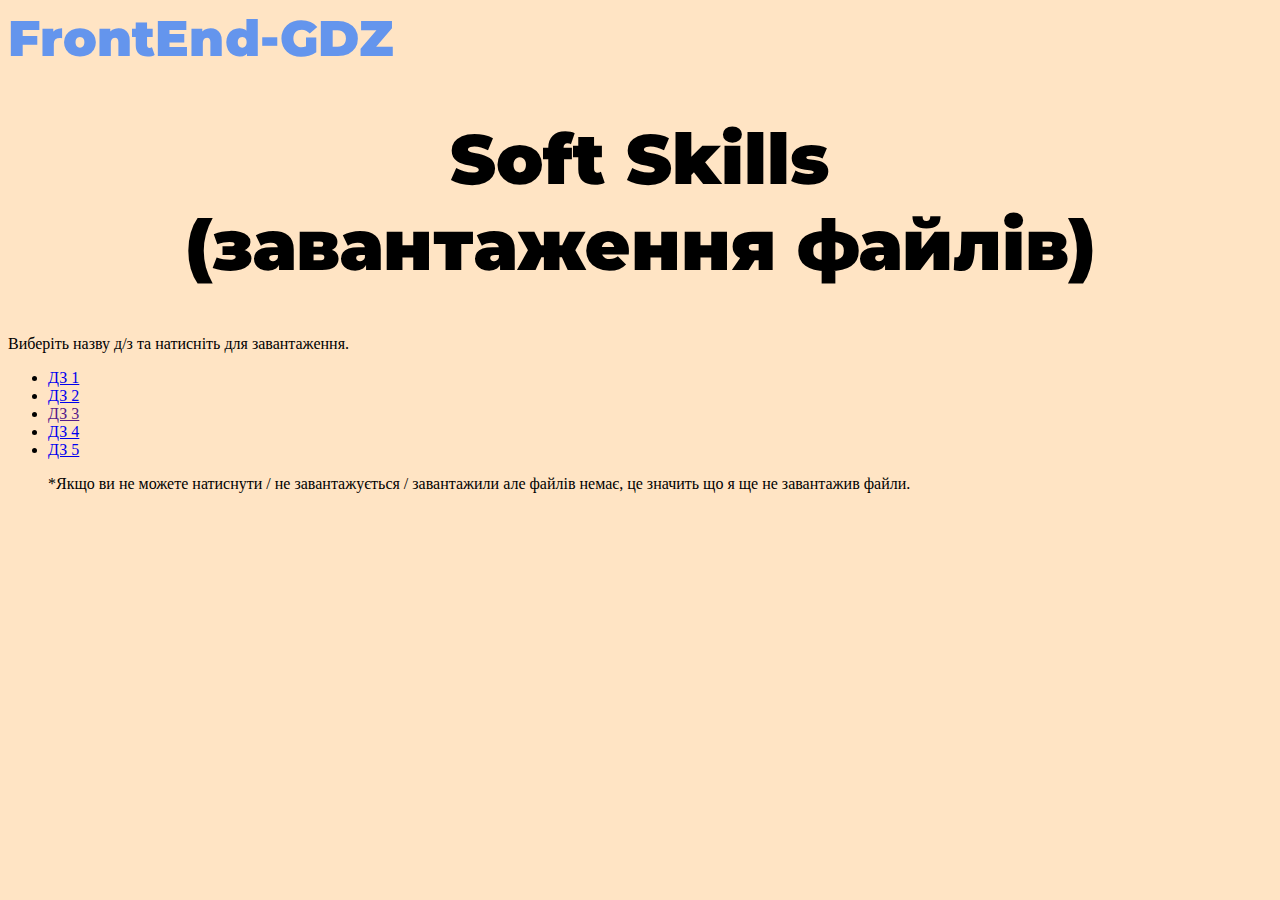
==== index_2.html @ eba08709 "first commit" ====
<!DOCTYPE html>
<html lang="en">

<head>
    <meta charset="UTF-8" />
    <meta http-equiv="X-UA-Compatible" content="IE=edge" />
    <meta name="viewport" content="width=device-width, initial-scale=1.0" />
    <title>Soft Skills - download</title>
    <link
        href="https://fonts.googleapis.com/css2?family=Montserrat:wght@100;200;300;400;500;600;700;800;900&display=swap"
        rel="stylesheet" />
    <link rel="stylesheet" href="style.css" />
    <link rel="stylesheet" href="style_2.css" />
    <link rel="stylesheet" href="style_3.css" />
    <link rel="stylesheet" href="style_4.css" />
    <link rel="stylesheet" href="style_5.css" />
</head>

<body>
    <header>
        <div>
            <a href="main.html" class="logo-link-header">FrontEnd-GDZ</a>
        </div>
    </header>
    <main>
        <h1>
            Soft Skills <br />(<span class="chtoeto">завантаження файлів</span>)
        </h1>
        <p class="description">
            Виберіть назву д/з та натисніть для завантаження.
        </p>
        <ul class="unor-list">
            <li class="list-item">
                <a href="/dzsoft-download/dz_1_soft.txt" download class="list-item-link">ДЗ 1</a>
            </li>
            <li class="list-item">
                <a href="/dzsoft-download/dz_2_soft.txt" download class="list-item-link">ДЗ 2</a>
            </li>
            <li class="list-item">
                <a href="" download class="list-item-link">ДЗ 3</a>
            </li>
            <li class="list-item">
                <a href="/dzsoft-download/dz_4_soft.txt" download class="list-item-link">ДЗ 4</a>
            </li>
            <li class="list-item">
                <a href="/dzsoft-download/dz_5_soft.txt" download class="list-item-link">ДЗ 5</a>
            </li>
            <p class="lower-description">
                *Якщо ви не можете натиснути / не завантажується / завантажили але
                файлів немає, це значить що я ще не завантажив файли.
            </p>
        </ul>
    </main>
    <script src="/script.js"></script>
</body>

</html>
---- style.css ----
body {
  background-color: bisque;
}

.logo-link-header {
  text-decoration: none;
  color: cornflowerblue;
  font-family: "Montserrat";
  font-weight: 900;
  font-size: 50px;
}

.logo-link-header:hover {
  color: red;
}

h1 {
  text-align: center;
  font-family: "Montserrat";
  font-weight: 900;
  font-size: 70px;
}

.p-main-description {
  text-align: center;
  font-size: 100px;
}

.main-logo-text {
  color: cornflowerblue;
}

.p-main-description {
  font-family: "Montserrat";
  font-weight: 800;
  font-size: 15px;
}

.whatdouneed {
  margin-top: 50px;
  text-align: center;
}

#soft-skills {
  margin-top: 1000px;
  text-align: center;
  text-decoration: none;
}

.whatdouneedmain {
  font-family: "Montserrat";
  font-weight: 900;
  font-size: 35px;
}

.softsk-link {
  text-decoration: none;
  color: plum;
  font-size: 50px;
}

.scroll-to-top-button {
  display: inline-block;
  background-color: plum;
  color: #111111;
  border: none;
  padding: 10px 20px;
  text-align: center;
  text-decoration: none;
  font-size: 16px;
  border-radius: 4px;
  cursor: pointer;
  margin-top: 50px;
}

.scroll-to-top-button:hover {
  background-color: red;
}

.softskills-text {
  font-family: "Montserrat";
  font-weight: 900;
}

.softskills-text-p {
  font-family: "Montserrat";
  font-weight: 700;
}

.button-text {
  font-family: "Montserrat";
  font-weight: 900;
}

.container {
  display: flex;
  justify-content: space-around;
}

.button {
  background-color: plum;
  color: white;
  border: none;
  padding: 10px 20px;
  text-align: center;
  text-decoration: none;
  font-size: 16px;
  border-radius: 4px;
  cursor: pointer;
  margin-top: 20px;
  font-family: "Montserrat";
  font-weight: 900;
}

.button-soft:hover {
  background-color: red;
}

.container-h2 {
  font-family: "Montserrat";
  font-weight: 800;
  text-align: center;
}

.main-div-soft {
  border: 1px solid black;
  /* Устанавливаем границу */
  width: 98%;
  /* Устанавливаем ширину */
  height: 340px;
  /* Устанавливаем высоту */
  padding: 20px;
  /* Добавляем отступ внутри рамки */
}

.techsk-link {
  text-decoration: none;
  color: plum;
  font-size: 30px;
}

#tech-skills {
  margin-top: 1000px;
  text-align: center;
  text-decoration: none;
}

.soft-photo {
  margin-top: 20px;
  text-align: center;
}

.vopros {
  font-size: 70px;
}

.uvaga {
  font-family: "Montserrat";
  font-weight: 900;
  margin-top: 200px;
}

.obernit {
  color: red;
}

.pysitmne {
  text-decoration: none;
  color: plum;
}

.pysitmne:hover {
  color: red;
}

.main-h2-golova {
  color: red;
  text-align: center;
  font-family: "Montserrat";
  font-weight: 900;
  font-size: 30px;
  margin-top: 200px;
}

.main-div-tech {
  border: 1px solid black;
  /* Устанавливаем границу */
  width: 98%;
  /* Устанавливаем ширину */
  height: 340px;
  /* Устанавливаем высоту */
  padding: 20px;
  /* Добавляем отступ внутри рамки */
}

.phototechsk {
  margin-top: 20px;
  text-align: center;
}

h3 {
  font-family: "Montserrat";
  font-weight: 900;
  text-align: center;
}
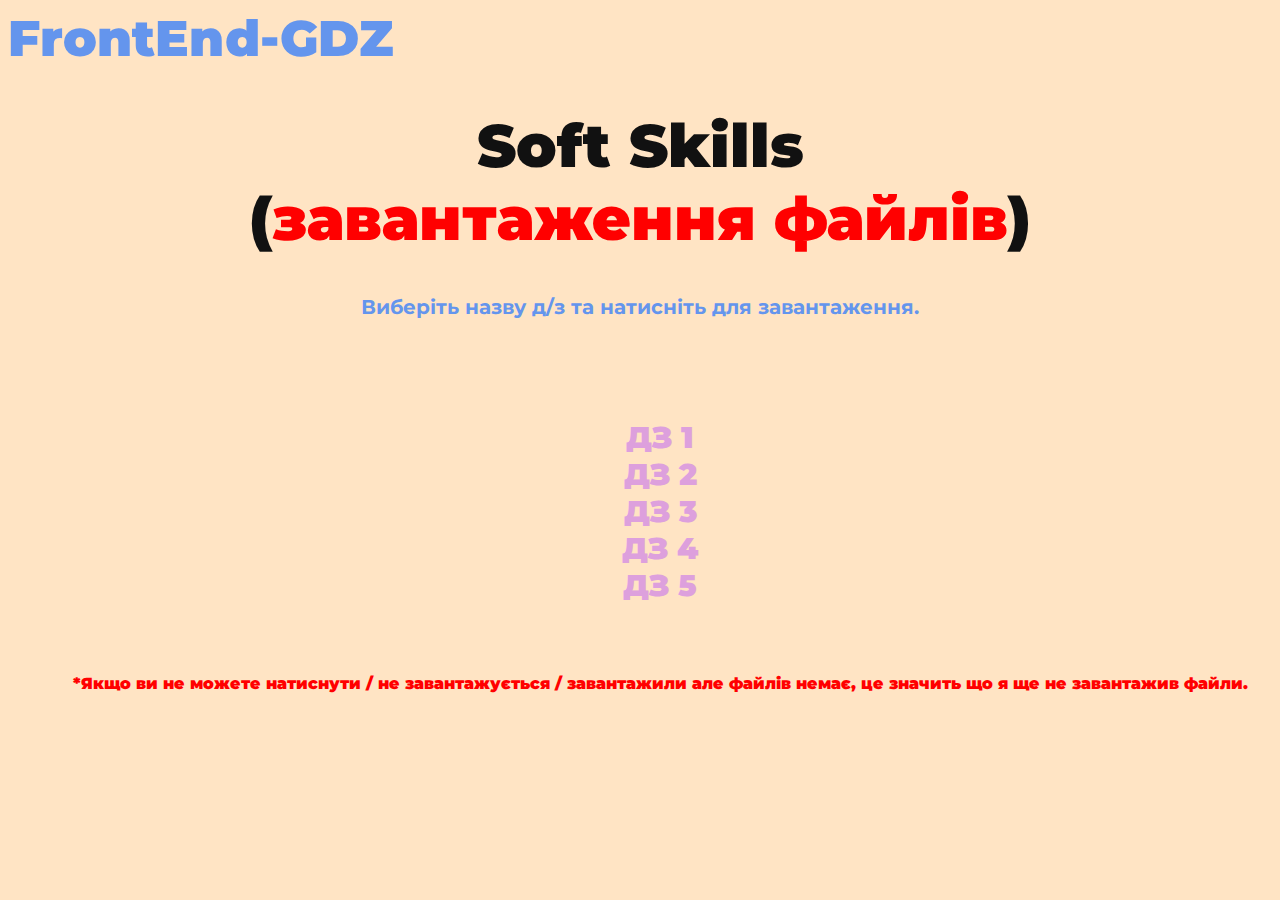
==== commit cdb6403c: "third commit" ====
--- a/index_2.html
+++ b/index_2.html
@@ -19,7 +19,7 @@
 <body>
     <header>
         <div>
-            <a href="main.html" class="logo-link-header">FrontEnd-GDZ</a>
+            <a href="index.html" class="logo-link-header">FrontEnd-GDZ</a>
         </div>
     </header>
     <main>
--- a/style.css
+++ b/style.css
@@ -45,6 +45,7 @@
   margin-top: 1000px;
   text-align: center;
   text-decoration: none;
+
 }
 
 .whatdouneedmain {
@@ -191,6 +192,7 @@
   /* Устанавливаем высоту */
   padding: 20px;
   /* Добавляем отступ внутри рамки */
+  margin-top: 100px;
 }
 
 .phototechsk {
--- a/style_2.css
+++ b/style_2.css
@@ -0,0 +1,57 @@
+body {
+    background-color: bisque;
+    font-family: 'Montserrat';
+}
+
+.logo-link-header {
+    text-decoration: none;
+    color: cornflowerblue;
+    font-family: "Montserrat";
+    font-weight: 900;
+    font-size: 50px;
+}
+
+.logo-link-header:hover {
+    color: red;
+}
+
+h1 {
+    text-align: center;
+    font-weight: 900;
+    font-size: 60px;
+    color: #111111
+}
+
+.description {
+    text-align: center;
+    font-weight: 700;
+    font-size: 20px;
+    color: cornflowerblue
+}
+
+.list-item-link {
+    text-decoration: none;
+    color: plum;
+    font-weight: 900;
+    font-size: 30px;
+}
+
+.list-item-link:hover {
+    color: red;
+}
+
+.unor-list {
+    list-style: none;
+    text-align: center;
+    margin-top: 100px;
+}
+
+.chtoeto {
+    color: red;
+}
+
+.lower-description {
+    margin-top: 70px;
+    font-weight: 900;
+    color: red;
+}--- a/style_3.css
+++ b/style_3.css
@@ -0,0 +1,57 @@
+body {
+    background-color: bisque;
+    font-family: 'Montserrat';
+}
+
+.logo-link-header {
+    text-decoration: none;
+    color: cornflowerblue;
+    font-family: "Montserrat";
+    font-weight: 900;
+    font-size: 50px;
+}
+
+.logo-link-header:hover {
+    color: red;
+}
+
+h1 {
+    text-align: center;
+    font-weight: 900;
+    font-size: 60px;
+    color: #111111
+}
+
+.description {
+    text-align: center;
+    font-weight: 700;
+    font-size: 20px;
+    color: cornflowerblue
+}
+
+.list-item-link {
+    text-decoration: none;
+    color: plum;
+    font-weight: 900;
+    font-size: 30px;
+}
+
+.list-item-link:hover {
+    color: red;
+}
+
+.unor-list {
+    list-style: none;
+    text-align: center;
+    margin-top: 100px;
+}
+
+.chtoeto {
+    color: red;
+}
+
+.lower-description {
+    margin-top: 70px;
+    font-weight: 900;
+    color: red;
+}--- a/style_4.css
+++ b/style_4.css
@@ -0,0 +1,57 @@
+body {
+    background-color: bisque;
+    font-family: 'Montserrat';
+}
+
+.logo-link-header {
+    text-decoration: none;
+    color: cornflowerblue;
+    font-family: "Montserrat";
+    font-weight: 900;
+    font-size: 50px;
+}
+
+.logo-link-header:hover {
+    color: red;
+}
+
+h1 {
+    text-align: center;
+    font-weight: 900;
+    font-size: 60px;
+    color: #111111
+}
+
+.description {
+    text-align: center;
+    font-weight: 700;
+    font-size: 20px;
+    color: cornflowerblue
+}
+
+.list-item-link {
+    text-decoration: none;
+    color: plum;
+    font-weight: 900;
+    font-size: 30px;
+}
+
+.list-item-link:hover {
+    color: red;
+}
+
+.unor-list {
+    list-style: none;
+    text-align: center;
+    margin-top: 100px;
+}
+
+.chtoeto {
+    color: red;
+}
+
+.lower-description {
+    margin-top: 70px;
+    font-weight: 900;
+    color: red;
+}--- a/style_5.css
+++ b/style_5.css
@@ -0,0 +1,57 @@
+body {
+    background-color: bisque;
+    font-family: 'Montserrat';
+}
+
+.logo-link-header {
+    text-decoration: none;
+    color: cornflowerblue;
+    font-family: "Montserrat";
+    font-weight: 900;
+    font-size: 50px;
+}
+
+.logo-link-header:hover {
+    color: red;
+}
+
+h1 {
+    text-align: center;
+    font-weight: 900;
+    font-size: 60px;
+    color: #111111
+}
+
+.description {
+    text-align: center;
+    font-weight: 700;
+    font-size: 20px;
+    color: cornflowerblue
+}
+
+.list-item-link {
+    text-decoration: none;
+    color: plum;
+    font-weight: 900;
+    font-size: 30px;
+}
+
+.list-item-link:hover {
+    color: red;
+}
+
+.unor-list {
+    list-style: none;
+    text-align: center;
+    margin-top: 100px;
+}
+
+.chtoeto {
+    color: red;
+}
+
+.lower-description {
+    margin-top: 70px;
+    font-weight: 900;
+    color: red;
+}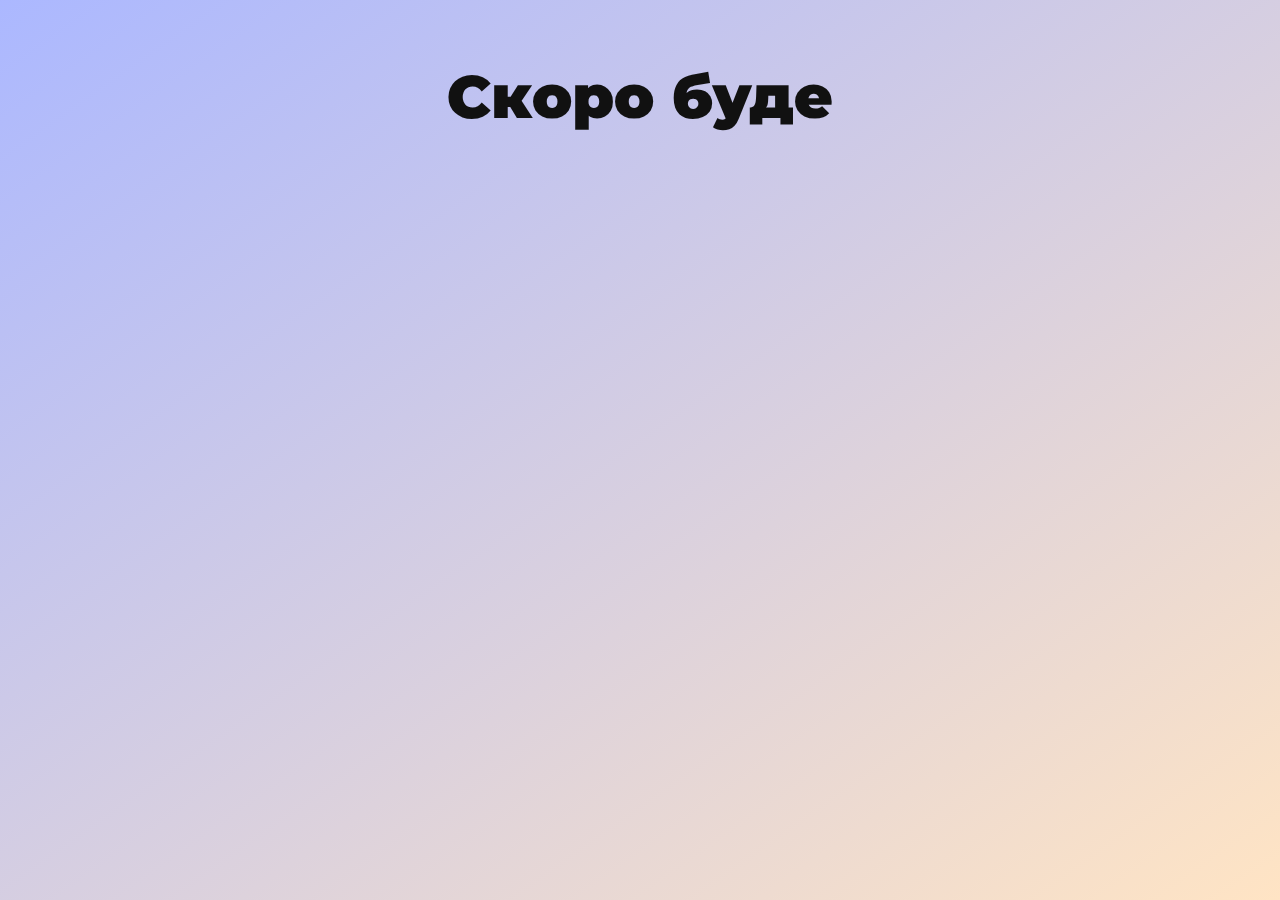
==== commit a63f7c12: "12321312" ====
--- a/index_2.html
+++ b/index_2.html
@@ -5,53 +5,19 @@
     <meta charset="UTF-8" />
     <meta http-equiv="X-UA-Compatible" content="IE=edge" />
     <meta name="viewport" content="width=device-width, initial-scale=1.0" />
-    <title>Soft Skills - download</title>
+    <title>Інформаційна сторінка</title>
     <link
         href="https://fonts.googleapis.com/css2?family=Montserrat:wght@100;200;300;400;500;600;700;800;900&display=swap"
         rel="stylesheet" />
-    <link rel="stylesheet" href="style.css" />
-    <link rel="stylesheet" href="style_2.css" />
-    <link rel="stylesheet" href="style_3.css" />
-    <link rel="stylesheet" href="style_4.css" />
-    <link rel="stylesheet" href="style_5.css" />
+    <link rel="stylesheet" type="text/css" href="style.css" />
+    <link rel="stylesheet" type="text/css" href="style_2.css" />
+    <link rel="stylesheet" type="text/css" href="style_3.css" />
+    <link rel="stylesheet" type="text/css" href="style_4.css" />
+    <link rel="icon" type="image/png" href="./images-main/info.jpg" />
 </head>
 
 <body>
-    <header>
-        <div>
-            <a href="index.html" class="logo-link-header">FrontEnd-GDZ</a>
-        </div>
-    </header>
-    <main>
-        <h1>
-            Soft Skills <br />(<span class="chtoeto">завантаження файлів</span>)
-        </h1>
-        <p class="description">
-            Виберіть назву д/з та натисніть для завантаження.
-        </p>
-        <ul class="unor-list">
-            <li class="list-item">
-                <a href="/dzsoft-download/dz_1_soft.txt" download class="list-item-link">ДЗ 1</a>
-            </li>
-            <li class="list-item">
-                <a href="/dzsoft-download/dz_2_soft.txt" download class="list-item-link">ДЗ 2</a>
-            </li>
-            <li class="list-item">
-                <a href="" download class="list-item-link">ДЗ 3</a>
-            </li>
-            <li class="list-item">
-                <a href="/dzsoft-download/dz_4_soft.txt" download class="list-item-link">ДЗ 4</a>
-            </li>
-            <li class="list-item">
-                <a href="/dzsoft-download/dz_5_soft.txt" download class="list-item-link">ДЗ 5</a>
-            </li>
-            <p class="lower-description">
-                *Якщо ви не можете натиснути / не завантажується / завантажили але
-                файлів немає, це значить що я ще не завантажив файли.
-            </p>
-        </ul>
-    </main>
-    <script src="/script.js"></script>
+    <h1>Скоро буде</h1>
 </body>
 
 </html>--- a/style.css
+++ b/style.css
@@ -1,207 +1,177 @@
 body {
-  background-color: bisque;
-}
-
-.logo-link-header {
-  text-decoration: none;
-  color: cornflowerblue;
   font-family: "Montserrat";
-  font-weight: 900;
-  font-size: 50px;
-}
-
-.logo-link-header:hover {
-  color: red;
+  background: linear-gradient(to bottom right, rgba(1, 39, 255, 0.329), bisque);
+  background-attachment: fixed;
+  background-repeat: no-repeat;
+  background-size: cover;
+  margin: 0;
+  padding: 10px;
 }
 
 h1 {
   text-align: center;
-  font-family: "Montserrat";
   font-weight: 900;
-  font-size: 70px;
+  margin-top: 50px;
+  font-size: 50px;
 }
-
-.p-main-description {
-  text-align: center;
-  font-size: 100px;
-}
-
-.main-logo-text {
+.heading-greetings-dirictory {
   color: cornflowerblue;
 }
-
-.p-main-description {
-  font-family: "Montserrat";
-  font-weight: 800;
-  font-size: 15px;
+.header-logo {
+  text-decoration: none;
+  color: cornflowerblue;
+  font-weight: 900;
+  font-size: 50px;
+  margin-right: 20px;
 }
-
-.whatdouneed {
-  margin-top: 50px;
-  text-align: center;
+.header-logo:hover {
+  color: red;
 }
-
-#soft-skills {
-  margin-top: 1000px;
-  text-align: center;
-  text-decoration: none;
-
-}
-
-.whatdouneedmain {
-  font-family: "Montserrat";
+.heading-dirictory {
   font-weight: 900;
-  font-size: 35px;
-}
-
-.softsk-link {
-  text-decoration: none;
   color: plum;
   font-size: 50px;
 }
-
-.scroll-to-top-button {
-  display: inline-block;
-  background-color: plum;
-  color: #111111;
-  border: none;
-  padding: 10px 20px;
+.heading-link {
+  text-decoration: none;
+  font-weight: 900;
+  color: rgba(1, 39, 255, 0.329);
+}
+.heading {
+  margin-top: 200px;
+  font-weight: 900;
+  font-size: 30px;
   text-align: center;
-  text-decoration: none;
-  font-size: 16px;
-  border-radius: 4px;
-  cursor: pointer;
-  margin-top: 50px;
+  color: rgba(1, 39, 255, 0.329);
 }
 
-.scroll-to-top-button:hover {
-  background-color: red;
+.header-hr {
+  margin-top: 100px;
+  border: none;
+  height: 2px;
+  background-image: linear-gradient(to right, bisque, rgba(1, 39, 255, 0.329));
+}
+.logo {
+  display: flex;
+  align-items: center;
+}
+.madeby {
+  font-weight: 900;
+  font-size: 20px;
+  text-align: center;
+  margin-top: 40px;
+}
+.footer-hr {
+  border: none;
+  height: 2px;
+  background-image: linear-gradient(to right, bisque, rgba(1, 39, 255, 0.329));
+  margin-top: 200px;
+}
+.madebylink {
+  text-decoration: none;
+  color: plum;
+  font-size: 25px;
+}
+.polzsogl {
+  display: flex;
+  align-items: center;
+  justify-content: center;
+  /* Add this line */
+  margin-bottom: 10px;
+  text-align: center;
+  margin-top: 40px;
 }
 
-.softskills-text {
-  font-family: "Montserrat";
-  font-weight: 900;
+input[type="checkbox"] {
+  margin-right: 5px;
+  transform: scale(1.5);
 }
 
-.softskills-text-p {
-  font-family: "Montserrat";
-  font-weight: 700;
-}
-
-.button-text {
-  font-family: "Montserrat";
-  font-weight: 900;
-}
-
-.container {
-  display: flex;
-  justify-content: space-around;
-}
-
-.button {
-  background-color: plum;
-  color: white;
-  border: none;
-  padding: 10px 20px;
-  text-align: center;
-  text-decoration: none;
-  font-size: 16px;
-  border-radius: 4px;
-  cursor: pointer;
-  margin-top: 20px;
-  font-family: "Montserrat";
-  font-weight: 900;
-}
-
-.button-soft:hover {
-  background-color: red;
-}
-
-.container-h2 {
-  font-family: "Montserrat";
-  font-weight: 800;
-  text-align: center;
-}
-
-.main-div-soft {
-  border: 1px solid black;
-  /* Устанавливаем границу */
-  width: 98%;
-  /* Устанавливаем ширину */
-  height: 340px;
-  /* Устанавливаем высоту */
-  padding: 20px;
-  /* Добавляем отступ внутри рамки */
-}
-
-.techsk-link {
-  text-decoration: none;
-  color: plum;
-  font-size: 30px;
-}
-
-#tech-skills {
-  margin-top: 1000px;
-  text-align: center;
+#myLink.disabled {
+  color: inherit;
   text-decoration: none;
 }
-
-.soft-photo {
-  margin-top: 20px;
+.ineed {
+  font-size: 30px;
   text-align: center;
-}
-
-.vopros {
-  font-size: 70px;
-}
-
-.uvaga {
-  font-family: "Montserrat";
-  font-weight: 900;
   margin-top: 200px;
 }
-
-.obernit {
+nav ul {
+  display: flex;
+  list-style-type: none;
+  padding: 0;
+  align-items: center;
+}
+nav ul li {
+  margin-right: 40px;
+  font-weight: 900;
+  font-size: 20px;
+  margin-left: 200px;
+}
+.logo li:first-child {
+  margin-right: 0;
+}
+.list-item:hover {
+  cursor: pointer;
   color: red;
 }
+* {
+  box-sizing: border-box;
+  margin: 0;
+  padding: 0;
+}
+@media screen and (max-width: 600px) {
+  h1 {
+    font-size: 30px;
+  }
 
-.pysitmne {
-  text-decoration: none;
-  color: plum;
+  .header-logo {
+    font-size: 30px;
+    margin-right: 10px;
+  }
+
+  .heading-dirictory {
+    font-size: 30px;
+  }
+
+  .heading-link {
+    font-size: 20px;
+  }
+
+  .heading {
+    margin-top: 100px;
+    font-size: 20px;
+  }
+
+  .header-hr {
+    margin-top: 50px;
+  }
+
+  .madeby {
+    font-size: 15px;
+    margin-top: 20px;
+  }
+
+  .footer-hr {
+    margin-top: 100px;
+  }
+
+  .madebylink {
+    font-size: 20px;
+  }
+
+  .polzsogl {
+    margin-top: 20px;
+  }
+
+  .ineed {
+    font-size: 20px;
+    margin-top: 100px;
+  }
+
+  nav ul li {
+    font-size: 15px;
+    margin-left: 100px;
+    margin-right: 20px;
+  }
 }
-
-.pysitmne:hover {
-  color: red;
-}
-
-.main-h2-golova {
-  color: red;
-  text-align: center;
-  font-family: "Montserrat";
-  font-weight: 900;
-  font-size: 30px;
-  margin-top: 200px;
-}
-
-.main-div-tech {
-  border: 1px solid black;
-  /* Устанавливаем границу */
-  width: 98%;
-  /* Устанавливаем ширину */
-  height: 340px;
-  /* Устанавливаем высоту */
-  padding: 20px;
-  /* Добавляем отступ внутри рамки */
-  margin-top: 100px;
-}
-
-.phototechsk {
-  margin-top: 20px;
-  text-align: center;
-}
-
-h3 {
-  font-family: "Montserrat";
-  font-weight: 900;
-  text-align: center;
-}
--- a/style_2.css
+++ b/style_2.css
@@ -1,57 +1,8 @@
 body {
-    background-color: bisque;
-    font-family: 'Montserrat';
+  font-family: "Montserrat";
 }
-
-.logo-link-header {
-    text-decoration: none;
-    color: cornflowerblue;
-    font-family: "Montserrat";
-    font-weight: 900;
-    font-size: 50px;
+h1 {
+  font-weight: 900;
+  font-size: 50px;
+  text-align: center;
 }
-
-.logo-link-header:hover {
-    color: red;
-}
-
-h1 {
-    text-align: center;
-    font-weight: 900;
-    font-size: 60px;
-    color: #111111
-}
-
-.description {
-    text-align: center;
-    font-weight: 700;
-    font-size: 20px;
-    color: cornflowerblue
-}
-
-.list-item-link {
-    text-decoration: none;
-    color: plum;
-    font-weight: 900;
-    font-size: 30px;
-}
-
-.list-item-link:hover {
-    color: red;
-}
-
-.unor-list {
-    list-style: none;
-    text-align: center;
-    margin-top: 100px;
-}
-
-.chtoeto {
-    color: red;
-}
-
-.lower-description {
-    margin-top: 70px;
-    font-weight: 900;
-    color: red;
-}--- a/style_3.css
+++ b/style_3.css
@@ -1,57 +1,69 @@
 body {
-    background-color: bisque;
-    font-family: 'Montserrat';
-}
-
-.logo-link-header {
-    text-decoration: none;
-    color: cornflowerblue;
-    font-family: "Montserrat";
-    font-weight: 900;
-    font-size: 50px;
-}
-
-.logo-link-header:hover {
-    color: red;
+  font-family: "Montserrat";
+  background: linear-gradient(to bottom right, rgba(1, 39, 255, 0.329), bisque);
+  background-attachment: fixed;
+  background-repeat: no-repeat;
+  background-size: cover;
+  margin: 0;
 }
 
 h1 {
-    text-align: center;
-    font-weight: 900;
-    font-size: 60px;
-    color: #111111
+  text-align: center;
+  font-weight: 900;
+  color: plum;
 }
 
-.description {
-    text-align: center;
-    font-weight: 700;
-    font-size: 20px;
-    color: cornflowerblue
+.header-logo {
+  text-decoration: none;
+  color: cornflowerblue;
+  font-weight: 900;
+  font-size: 50px;
 }
 
-.list-item-link {
-    text-decoration: none;
-    color: plum;
-    font-weight: 900;
-    font-size: 30px;
+.header-logo:hover {
+  color: red;
 }
 
-.list-item-link:hover {
-    color: red;
+.header-hr {
+  margin-top: 100px;
+  border: none;
+  height: 2px;
+  background-image: linear-gradient(to right, bisque, rgba(1, 39, 255, 0.329));
 }
 
-.unor-list {
-    list-style: none;
-    text-align: center;
-    margin-top: 100px;
+h2 {
+  text-align: center;
+  font-weight: 700;
+  color: rgba(94, 1, 255, 0.306);
 }
 
-.chtoeto {
-    color: red;
+li {
+  text-align: center;
+  font-weight: 900;
+  margin-top: 25px;
 }
 
-.lower-description {
-    margin-top: 70px;
-    font-weight: 900;
-    color: red;
-}+header {
+  margin-top: 80px;
+  text-align: center;
+}
+
+/* Media Queries */
+@media screen and (max-width: 768px) {
+  /* Adjustments for smaller screens */
+  .header-logo {
+    font-size: 30px;
+  }
+
+  h1 {
+    font-size: 30px;
+  }
+
+  h2 {
+    font-size: 20px;
+  }
+
+  li {
+    font-size: 16px;
+  }
+}
--- a/style_4.css
+++ b/style_4.css
@@ -1,57 +1,98 @@
 body {
-    background-color: bisque;
-    font-family: 'Montserrat';
+  background: linear-gradient(to bottom right, rgba(1, 39, 255, 0.329), bisque);
+  background-attachment: fixed;
+  background-repeat: no-repeat;
+  background-size: cover;
+  font-family: "Montserrat";
 }
 
 .logo-link-header {
-    text-decoration: none;
-    color: cornflowerblue;
-    font-family: "Montserrat";
-    font-weight: 900;
-    font-size: 50px;
+  text-decoration: none;
+  color: cornflowerblue;
+  font-family: "Montserrat";
+  font-weight: 900;
+  font-size: 50px;
 }
 
 .logo-link-header:hover {
-    color: red;
+  color: red;
 }
 
 h1 {
-    text-align: center;
-    font-weight: 900;
-    font-size: 60px;
-    color: #111111
-}
-
-.description {
-    text-align: center;
-    font-weight: 700;
-    font-size: 20px;
-    color: cornflowerblue
+  text-align: center;
+  font-weight: 900;
+  font-size: 60px;
+  color: #111111;
 }
 
 .list-item-link {
-    text-decoration: none;
-    color: plum;
-    font-weight: 900;
-    font-size: 30px;
+  text-decoration: none;
+  color: plum;
+  font-weight: 900;
+  font-size: 30px;
 }
 
 .list-item-link:hover {
-    color: red;
+  color: red;
 }
 
 .unor-list {
-    list-style: none;
-    text-align: center;
-    margin-top: 100px;
+  list-style: none;
+  text-align: center;
 }
 
 .chtoeto {
-    color: red;
+  color: red;
 }
 
 .lower-description {
-    margin-top: 70px;
-    font-weight: 900;
-    color: red;
-}+  margin-top: 70px;
+  font-weight: 900;
+  color: red;
+}
+.header-logo {
+  text-decoration: none;
+  color: cornflowerblue;
+  font-weight: 900;
+  font-size: 50px;
+  margin-right: 20px;
+}
+.header-hr {
+  margin-top: 100px;
+  border: none;
+  height: 2px;
+  background-image: linear-gradient(to right, bisque, rgba(1, 39, 255, 0.329));
+}
+.header-logo:hover {
+  color: red;
+}
+.list-item {
+  margin-top: 15px;
+}
+@media only screen and (max-width: 600px) {
+  h1 {
+    font-size: 40px;
+  }
+
+  .list-item-link {
+    font-size: 20px;
+  }
+
+  .lower-description {
+    margin-top: 50px;
+    font-size: 14px;
+  }
+
+  .header-logo {
+    font-size: 30px;
+    margin-right: 10px;
+  }
+
+  .header-hr {
+    margin-top: 50px;
+  }
+
+  .list-item {
+    margin-top: 10px;
+  }
+}
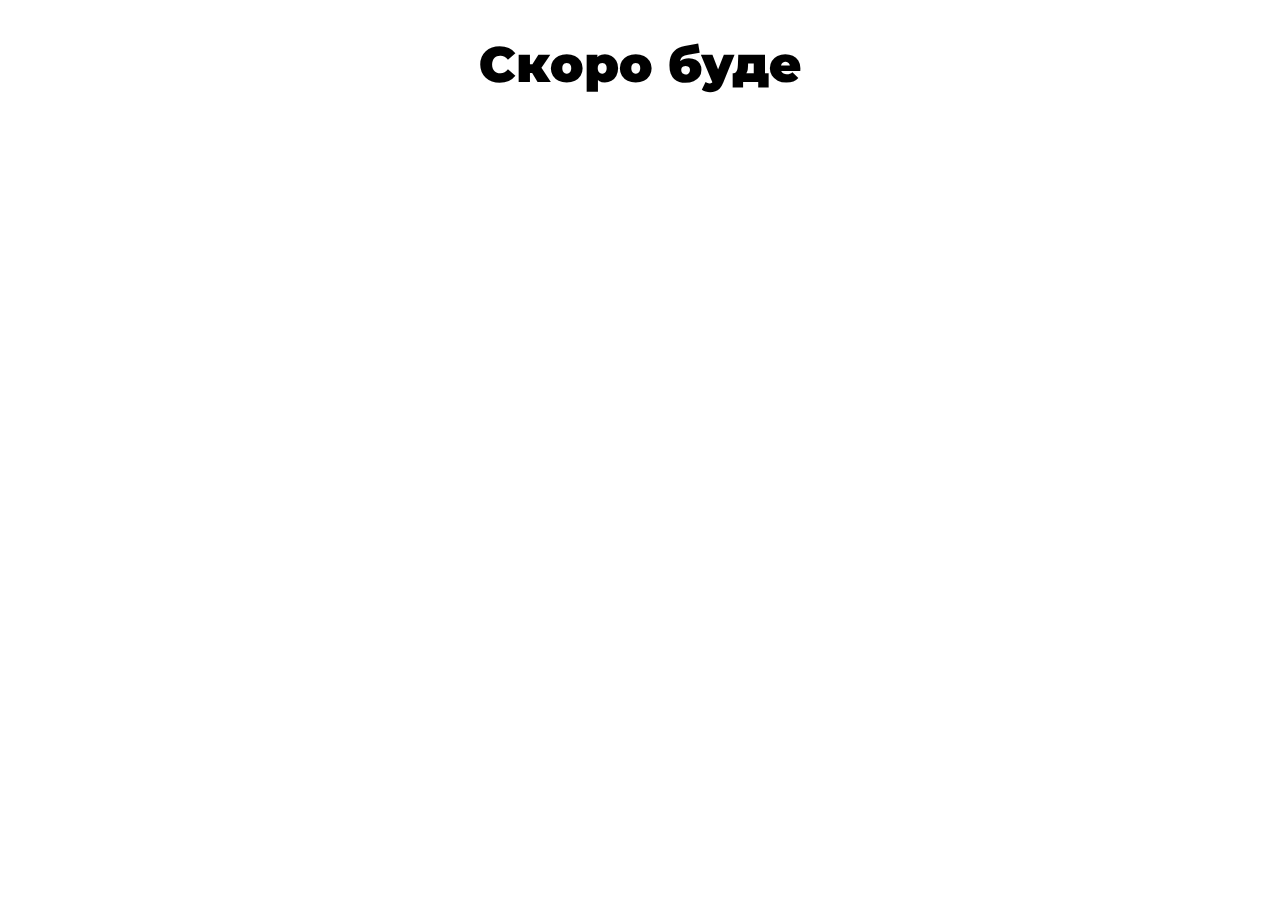
==== commit 99191215: "lastcommit" ====
--- a/index_2.html
+++ b/index_2.html
@@ -9,10 +9,7 @@
     <link
         href="https://fonts.googleapis.com/css2?family=Montserrat:wght@100;200;300;400;500;600;700;800;900&display=swap"
         rel="stylesheet" />
-    <link rel="stylesheet" type="text/css" href="style.css" />
     <link rel="stylesheet" type="text/css" href="style_2.css" />
-    <link rel="stylesheet" type="text/css" href="style_3.css" />
-    <link rel="stylesheet" type="text/css" href="style_4.css" />
     <link rel="icon" type="image/png" href="./images-main/info.jpg" />
 </head>
 
